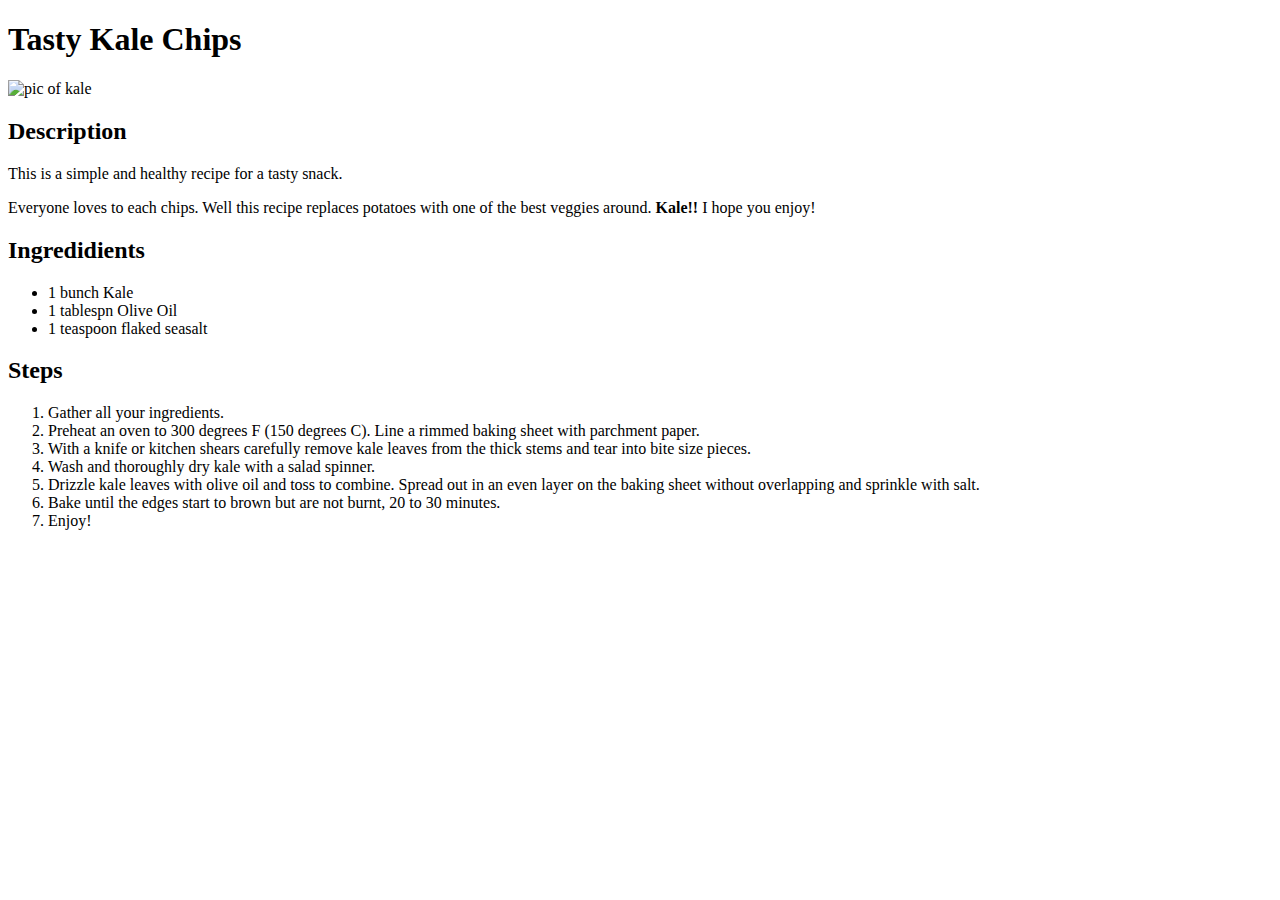
==== recipes/kale-chips.html @ 0aafb90f "Create Kale Recipe Page" ====
<!DOCTYPE html>
<html lang="en">
<head>
    <meta charset="UTF-8">
    <meta name="viewport" content="width=device-width, initial-scale=1.0">
    <title>Document</title>
</head>
<body>
    <h1>Tasty Kale Chips</h1>
    <img src="" alt="pic of kale">
    <h2>Description</h2>
      <p>This is a simple and healthy recipe for a tasty snack.</p>
      <p>Everyone loves to each chips.  Well this recipe replaces potatoes  
        with one of the best veggies around. <strong>Kale!!</strong> I hope you enjoy!</p>
        
    
    <h2>Ingredidients</h2>
      <ul>
        <li> 1 bunch Kale</li>
        <li> 1 tablespn Olive Oil</li>
        <li> 1 teaspoon flaked seasalt</li>
       
      </ul>

    <h2>Steps</h2>
      <ol>
        <li>Gather all your ingredients.</li>
        <li>Preheat an oven to 300 degrees F (150 degrees C). Line a rimmed baking sheet with parchment paper.</li>
        <li>With a knife or kitchen shears carefully remove kale leaves from the thick stems and tear into bite size pieces.</li>
        <li>Wash and thoroughly dry kale with a salad spinner.</li>
        <li>Drizzle kale leaves with olive oil and toss to combine. Spread out in an even layer on the baking sheet without overlapping and sprinkle with salt.</li>
        <li>Bake until the edges start to brown but are not burnt, 20 to 30 minutes.</li>
        <li>Enjoy!</li>

      </ol>

    
</body>
</html>
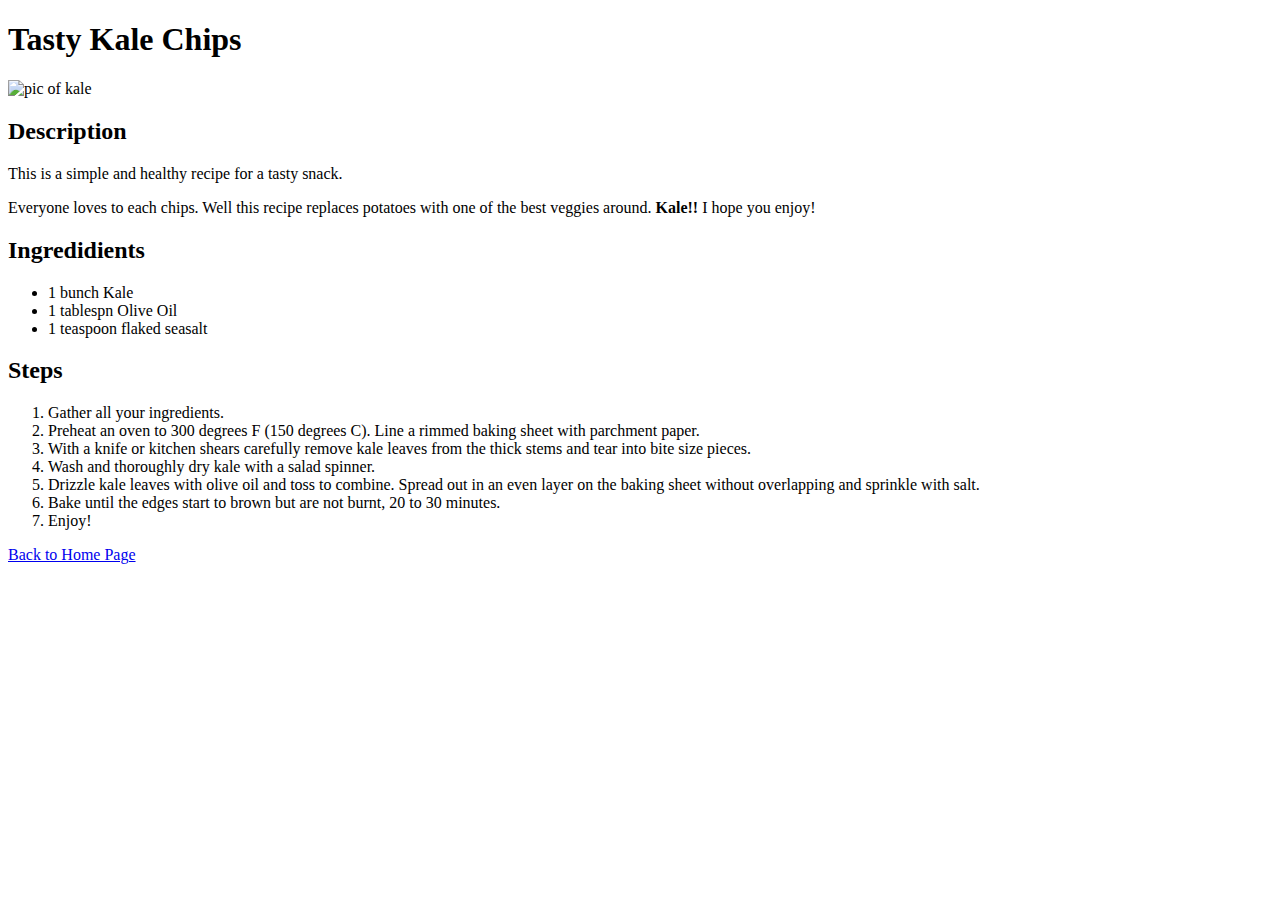
==== commit 157b0d9d: "Add link to homepage and picture of kale" ====
--- a/recipes/kale-chips.html
+++ b/recipes/kale-chips.html
@@ -7,12 +7,12 @@
 </head>
 <body>
     <h1>Tasty Kale Chips</h1>
-    <img src="" alt="pic of kale">
+    <img src="../images/kale.webp" alt="pic of kale">
     <h2>Description</h2>
       <p>This is a simple and healthy recipe for a tasty snack.</p>
       <p>Everyone loves to each chips.  Well this recipe replaces potatoes  
         with one of the best veggies around. <strong>Kale!!</strong> I hope you enjoy!</p>
-        
+
     
     <h2>Ingredidients</h2>
       <ul>
@@ -34,6 +34,7 @@
 
       </ol>
 
-    
+  <a href="../../odin-recipes/index.html">Back to Home Page</a>
+  
 </body>
 </html>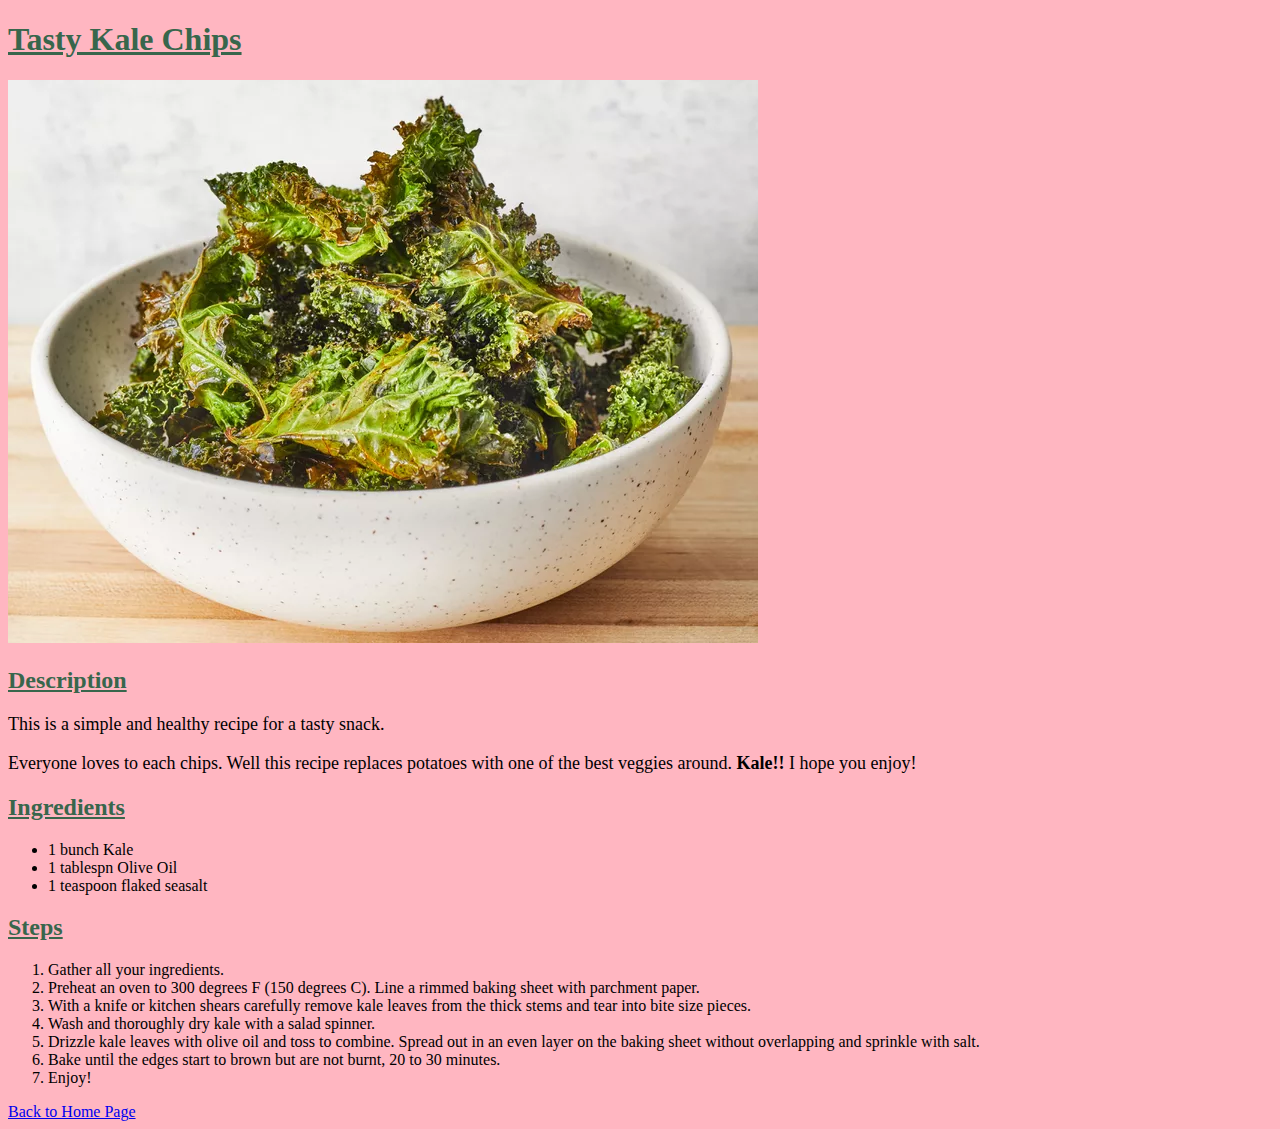
==== commit 227512f4: "Change Kale Recipe" ====
--- a/recipes/kale-chips.html
+++ b/recipes/kale-chips.html
@@ -4,17 +4,18 @@
     <meta charset="UTF-8">
     <meta name="viewport" content="width=device-width, initial-scale=1.0">
     <title>Document</title>
+    <link rel="stylesheet" href="style.css">
 </head>
 <body>
     <h1>Tasty Kale Chips</h1>
     <img src="../images/kale.webp" alt="pic of kale">
     <h2>Description</h2>
-      <p>This is a simple and healthy recipe for a tasty snack.</p>
-      <p>Everyone loves to each chips.  Well this recipe replaces potatoes  
+      <p class="descrip">This is a simple and healthy recipe for a tasty snack.</p>
+      <p class="descrip">Everyone loves to each chips.  Well this recipe replaces potatoes  
         with one of the best veggies around. <strong>Kale!!</strong> I hope you enjoy!</p>
 
     
-    <h2>Ingredidients</h2>
+    <h2>Ingredients</h2>
       <ul>
         <li> 1 bunch Kale</li>
         <li> 1 tablespn Olive Oil</li>
--- a/recipes/style.css
+++ b/recipes/style.css
@@ -0,0 +1,11 @@
+body {background-color:lightpink;}
+
+h1 {color: #38664c;
+   text-decoration: underline;}
+
+h2 {color: #38664c;
+    text-transform: capitalize;
+    text-decoration: underline;}
+
+
+.descrip {font-size: large;}